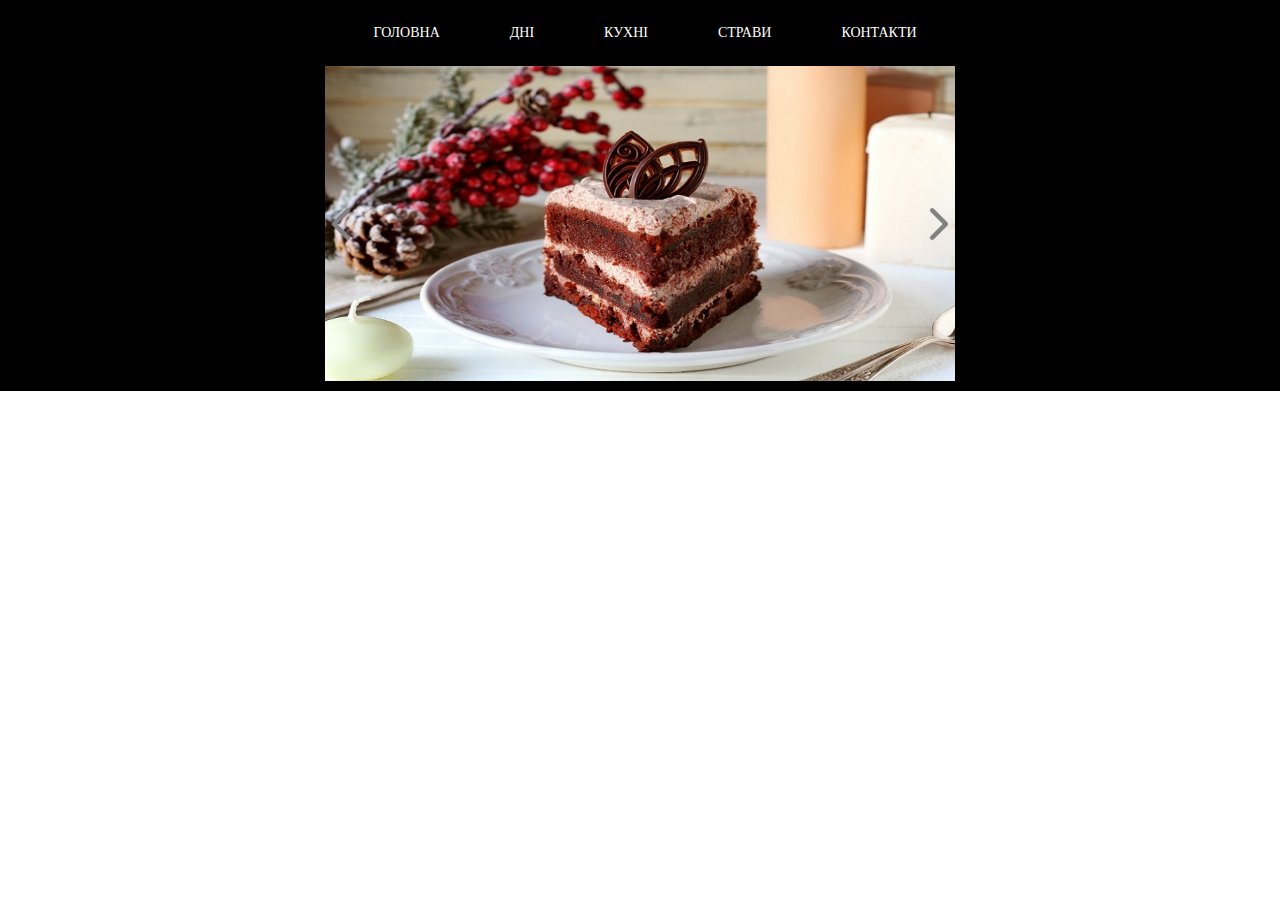
==== index.html @ be26b43a "first" ====
<!DOCTYPE html>
<html>
<head>
    <meta charset="UTF-8">
    <meta name="viewport" content="width=device-width, initial-scale=1.0">
    <meta http-equiv="X-UA-Compatible" content="ie=edge">
    <link rel="stylesheet" href="style.css">
    <title>Document</title>
</head>
<body>
    <header class="header">
        <nav class="menu">
            <ul>
                <li class="menu-item"><a href="index.html">Головна</a></li>
                <li class="menu-item">
                    <a href="pages/dishes.html">Дні</a>
                    <ul class="sub-menu">
                        <li class="menu-item"><a href="#">Понеділок</a></li>
                        <li class="menu-item"><a href="#">Вівторок</a></li>
                        <li class="menu-item"><a href="#">Середа</a></li>
                        <li class="menu-item"><a href="#">Четверг</a></li>
                        <li class="menu-item"><a href="#">П'ятниця</a></li>
                        <li class="menu-item"><a href="#">Субота</a></li>
                        <li class="menu-item"><a href="#">Неділя</a></li>
                    </ul>
                </li>
                <li class="menu-item">
                    <a href="#">Кухні</a>
                    <ul class="sub-menu">
                            <li class="menu-item"><a href="#">Французька</a></li>
                            <li class="menu-item"><a href="#">Італійська</a></li>
                            <li class="menu-item"><a href="#">Українська</a></li>
                            <li class="menu-item"><a href="#">Японська</a></li>
                    </ul>
                </li>
                <li class="menu-item">
                    <a href="#">Страви</a>
                    <ul class="sub-menu">
                            <li class="menu-item"><a href="#">Салати</a></li>
                            <li class="menu-item"><a href="#">Супи</a></li>
                            <li class="menu-item"><a href="#">Десерти</a></li>
                            <li class="menu-item"><a href="#">Напої</a></li>
                            <li class="menu-item"><a href="#">Піца</a></li>
                    </ul>
                </li>
                <li class="menu-item">
                    <a href="pages/contact.html">Контакти</a>
                </li>
            </ul>
        </nav>
        <div class="slider">
            <img src="images/slide1.jpg" alt="1" class="mySlides">
            <img src="images/slide2.jpg" alt="2" class="mySlides">
            <img src="images/slide3.jpg" alt="3" class="mySlides">
            <img src="images/slide4.jpg" alt="4" class="mySlides">
            <img src="images/slide5.jpg" alt="5" class="mySlides">
            <img src="images/slide6.jpg" alt="6" class="mySlides">
            <img src="images/slide7.jpg" alt="7" class="mySlides">
            
            <div class="arrows">
                <img src="images/right-arrow.png" alt="" class="leftArrow" onclick="addSlide(-1)">
                <img src="images/right-arrow.png" alt="" class="rightArrow" onclick="addSlide(-1)">
            </div>            
        </div>
    </header>

    <script src="js/slider.js"></script>
</body>
</html>
---- style.css ----
body {
    padding: 0;
    margin: 0;
}

/* HEADER */
.header {
    padding: 10px;
    background-color: black;
    margin: 0;
}

/* MENU */
.menu {
    margin: 0;
    margin-bottom: 10px;
    padding: 0;  
}

ul {
    padding: 0;
    margin: 0;
}
.menu ul, .menu ol {
  list-style: none;
}    

.menu > ul {
    display: flex;
    justify-content: center;
}    
.menu-item a {
    display: block;
    /* background: #ececed; */
    padding: 15px 30px 15px 40px;
    font-size: 14px;
    /* color: #454547; */
    color: white;
    text-decoration: none;
    text-transform:uppercase;
}

.menu-item a:hover {
    color: darkgreen;
}

.menu-item {
    position: relative;
}   

/* SUB MENU */
.sub-menu {
    position: absolute;
    min-width: 150px;
    display: none;
    z-index: 1;
}   

.sub-menu li a {
    padding: 10px;
    text-transform: none;
    /* background: #e4e4e5; */
    background: black;
}   

.sub-menu li a:hover {
    color: darkgreen;
}

.menu-item:hover > .sub-menu {
    display: block;
}

/* SLIDER */

.slider {
  width: 50%;
  margin: auto;
  position: relative;
}

.mySlides {
    display: none;
    width: 100%;
}

.arrows {
    position: absolute;
    top: 50%;
    width: 100%;
    transform: translateY(-50%);
}

.leftArrow {
    float: left;
    cursor: pointer;
    transform: rotate(180deg);
}

.rightArrow {
    float: right;
    cursor: pointer;
}

/* CONTENT */

.content {
    display: flex;
}

.dish {
    border: 1px solid black;
}
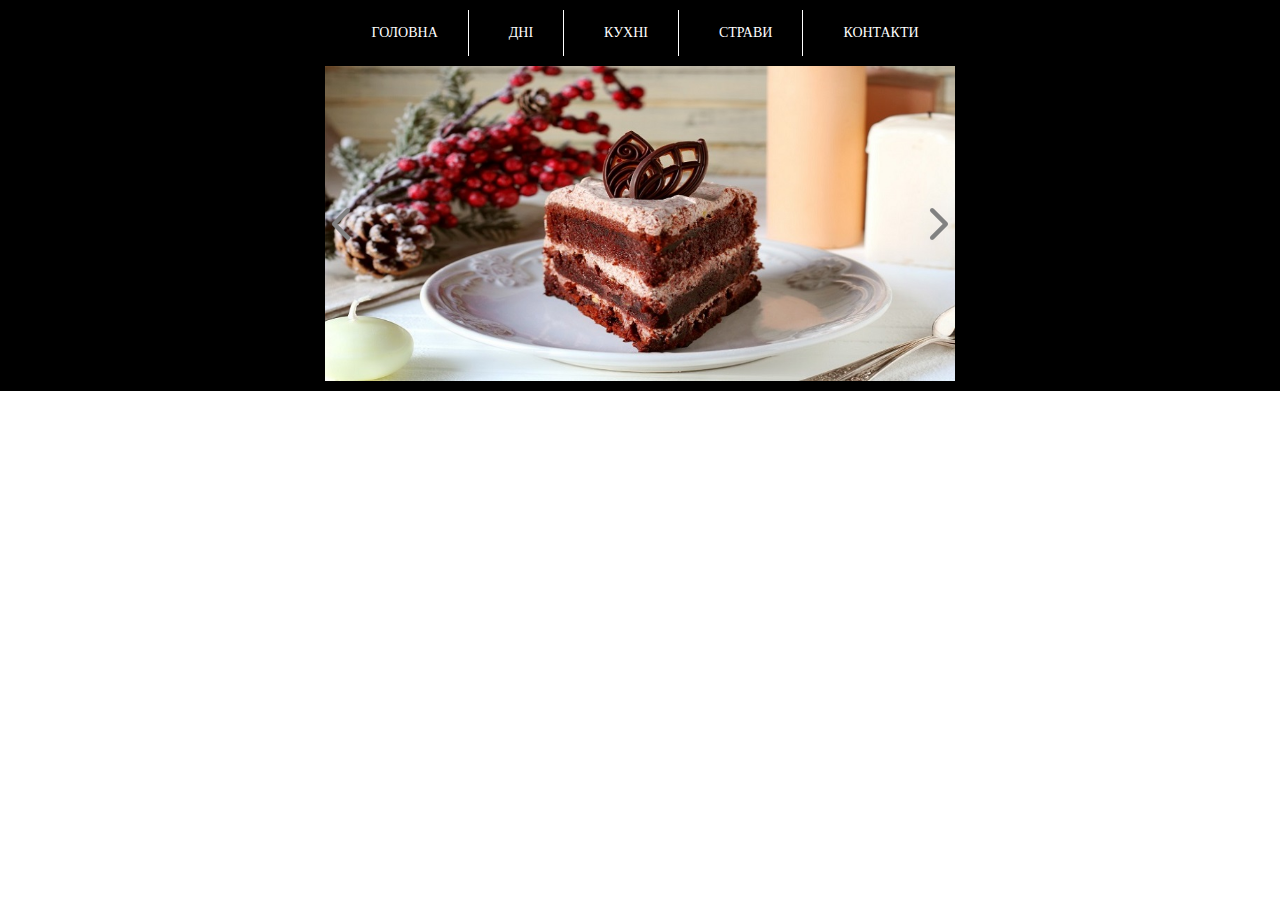
==== commit e2ce063e: "contact page, pagination" ====
--- a/index.html
+++ b/index.html
@@ -13,34 +13,34 @@
             <ul>
                 <li class="menu-item"><a href="index.html">Головна</a></li>
                 <li class="menu-item">
-                    <a href="pages/dishes.html">Дні</a>
+                    <a href="#">Дні</a>
                     <ul class="sub-menu">
-                        <li class="menu-item"><a href="#">Понеділок</a></li>
-                        <li class="menu-item"><a href="#">Вівторок</a></li>
-                        <li class="menu-item"><a href="#">Середа</a></li>
-                        <li class="menu-item"><a href="#">Четверг</a></li>
-                        <li class="menu-item"><a href="#">П'ятниця</a></li>
-                        <li class="menu-item"><a href="#">Субота</a></li>
-                        <li class="menu-item"><a href="#">Неділя</a></li>
+                        <li class="sub-menu-item"><a href="pages/dishes.html?filter=понеділок">Понеділок</a></li>
+                        <li class="sub-menu-item"><a href="pages/dishes.html?filter=вівторок">Вівторок</a></li>
+                        <li class="sub-menu-item"><a href="pages/dishes.html?filter=середа">Середа</a></li>
+                        <li class="sub-menu-item"><a href="pages/dishes.html?filter=четверг">Четверг</a></li>
+                        <li class="sub-menu-item"><a href="pages/dishes.html?filter=п'ятниця">П'ятниця</a></li>
+                        <li class="sub-menu-item"><a href="pages/dishes.html?filter=субота">Субота</a></li>
+                        <li class="sub-menu-item"><a href="pages/dishes.html?filter=неділя">Неділя</a></li>
                     </ul>
                 </li>
                 <li class="menu-item">
                     <a href="#">Кухні</a>
                     <ul class="sub-menu">
-                            <li class="menu-item"><a href="#">Французька</a></li>
-                            <li class="menu-item"><a href="#">Італійська</a></li>
-                            <li class="menu-item"><a href="#">Українська</a></li>
-                            <li class="menu-item"><a href="#">Японська</a></li>
+                            <li class="sub-menu-item"><a href="pages/dishes.html?filter=французька">Французька</a></li>
+                            <li class="sub-menu-item"><a href="pages/dishes.html?filter=італійська">Італійська</a></li>
+                            <li class="sub-menu-item"><a href="pages/dishes.html?filter=українська">Українська</a></li>
+                            <li class="sub-menu-item"><a href="pages/dishes.html?filter=японська">Японська</a></li>
                     </ul>
                 </li>
                 <li class="menu-item">
                     <a href="#">Страви</a>
                     <ul class="sub-menu">
-                            <li class="menu-item"><a href="#">Салати</a></li>
-                            <li class="menu-item"><a href="#">Супи</a></li>
-                            <li class="menu-item"><a href="#">Десерти</a></li>
-                            <li class="menu-item"><a href="#">Напої</a></li>
-                            <li class="menu-item"><a href="#">Піца</a></li>
+                            <li class="sub-menu-item"><a href="pages/dishes.html?filter=салат">Салати</a></li>
+                            <li class="sub-menu-item"><a href="pages/dishes.html?filter=суп">Супи</a></li>
+                            <li class="sub-menu-item"><a href="pages/dishes.html?filter=десерт">Десерти</a></li>
+                            <li class="sub-menu-item"><a href="pages/dishes.html?filter=напій">Напої</a></li>
+                            <li class="sub-menu-item"><a href="pages/dishes.html?filter=піца">Піца</a></li>
                     </ul>
                 </li>
                 <li class="menu-item">
--- a/style.css
+++ b/style.css
@@ -31,13 +31,19 @@
 }    
 .menu-item a {
     display: block;
-    /* background: #ececed; */
     padding: 15px 30px 15px 40px;
     font-size: 14px;
-    /* color: #454547; */
     color: white;
     text-decoration: none;
     text-transform:uppercase;
+}
+
+.menu-item > a {    
+    border-right: 1px solid white;
+}
+
+.menu > ul > li:last-child > a {
+    border-right: 0;
 }
 
 .menu-item a:hover {
@@ -45,8 +51,13 @@
 }
 
 .menu-item {
-    position: relative;
+    position: relative;    
 }   
+
+
+.menu:last-child {
+    border-right-color: black;
+}
 
 /* SUB MENU */
 .sub-menu {
@@ -56,14 +67,13 @@
     z-index: 1;
 }   
 
-.sub-menu li a {
+.sub-menu-item a {
     padding: 10px;
     text-transform: none;
-    /* background: #e4e4e5; */
     background: black;
 }   
 
-.sub-menu li a:hover {
+.sub-menu-item a:hover {
     color: darkgreen;
 }
 
@@ -104,10 +114,52 @@
 
 /* CONTENT */
 
-.content {
+#content {
     display: flex;
+    flex-wrap: wrap;
 }
 
 .dish {
     border: 1px solid black;
+    width: 15%;
+    margin: 10px;
+    padding: 5px;
+    background-color: lightgray;
+    display: none;
+}
+
+.dish-icon {
+    width: 100%;
+}
+
+/* CONTACT */
+
+.contact-content {
+    margin: auto;
+    width: 50%;
+}
+#map {
+    width: 100%;
+    height: 500px;
+}
+
+/* PAGINATION */
+
+.pagination-active {
+    color: darkgreen;
+    background-color: lightgray;
+}
+
+.paginator {
+    width: min-content;
+    margin: auto;
+}
+
+.paginator span {
+    margin: 5px;
+    padding: 5px;
+}
+
+.paginator span:hover {
+    cursor: pointer;
 }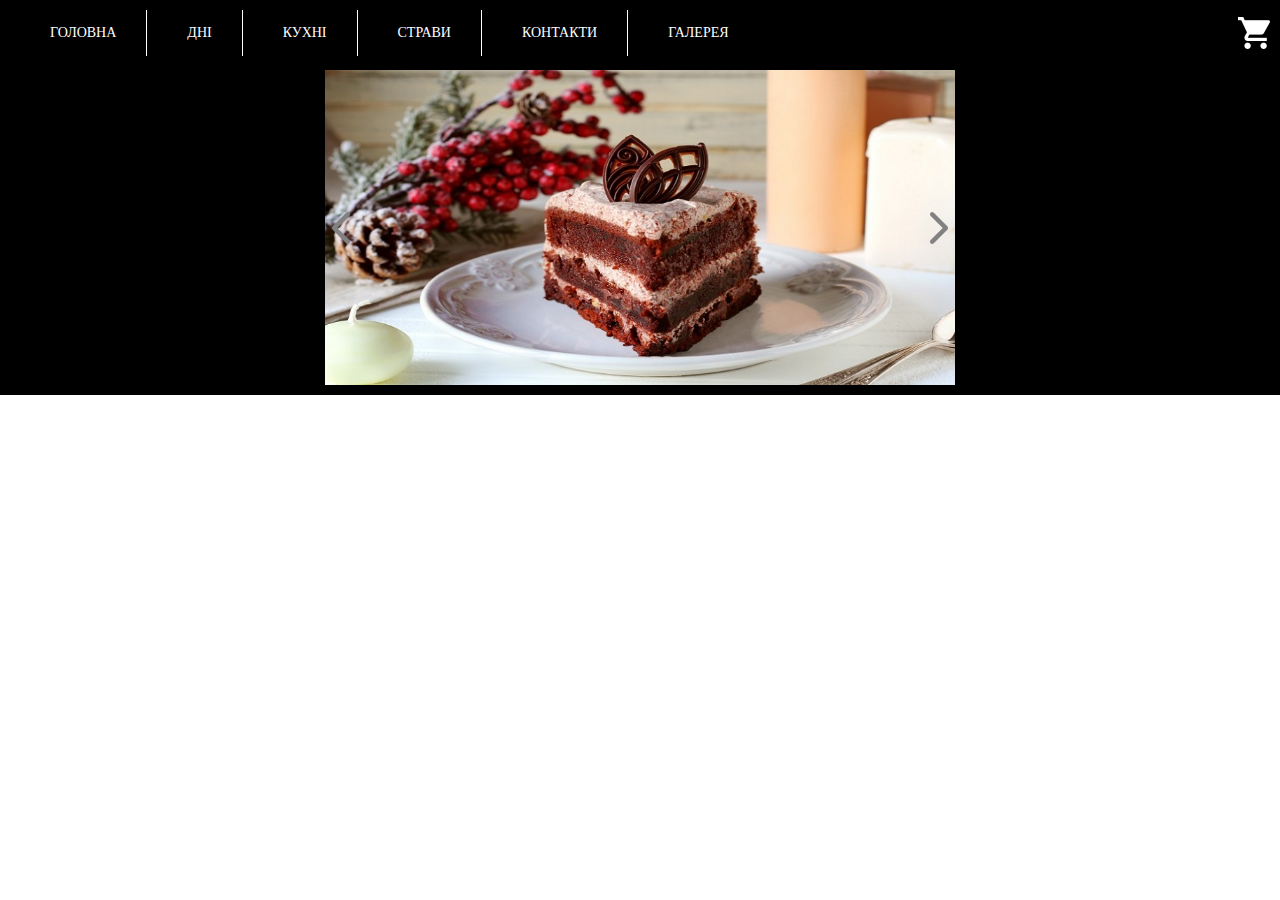
==== commit b9214511: "basket" ====
--- a/index.html
+++ b/index.html
@@ -9,45 +9,52 @@
 </head>
 <body>
     <header class="header">
-        <nav class="menu">
-            <ul>
-                <li class="menu-item"><a href="index.html">Головна</a></li>
-                <li class="menu-item">
-                    <a href="#">Дні</a>
-                    <ul class="sub-menu">
-                        <li class="sub-menu-item"><a href="pages/dishes.html?filter=понеділок">Понеділок</a></li>
-                        <li class="sub-menu-item"><a href="pages/dishes.html?filter=вівторок">Вівторок</a></li>
-                        <li class="sub-menu-item"><a href="pages/dishes.html?filter=середа">Середа</a></li>
-                        <li class="sub-menu-item"><a href="pages/dishes.html?filter=четверг">Четверг</a></li>
-                        <li class="sub-menu-item"><a href="pages/dishes.html?filter=п'ятниця">П'ятниця</a></li>
-                        <li class="sub-menu-item"><a href="pages/dishes.html?filter=субота">Субота</a></li>
-                        <li class="sub-menu-item"><a href="pages/dishes.html?filter=неділя">Неділя</a></li>
-                    </ul>
-                </li>
-                <li class="menu-item">
-                    <a href="#">Кухні</a>
-                    <ul class="sub-menu">
-                            <li class="sub-menu-item"><a href="pages/dishes.html?filter=французька">Французька</a></li>
-                            <li class="sub-menu-item"><a href="pages/dishes.html?filter=італійська">Італійська</a></li>
-                            <li class="sub-menu-item"><a href="pages/dishes.html?filter=українська">Українська</a></li>
-                            <li class="sub-menu-item"><a href="pages/dishes.html?filter=японська">Японська</a></li>
-                    </ul>
-                </li>
-                <li class="menu-item">
-                    <a href="#">Страви</a>
-                    <ul class="sub-menu">
-                            <li class="sub-menu-item"><a href="pages/dishes.html?filter=салат">Салати</a></li>
-                            <li class="sub-menu-item"><a href="pages/dishes.html?filter=суп">Супи</a></li>
-                            <li class="sub-menu-item"><a href="pages/dishes.html?filter=десерт">Десерти</a></li>
-                            <li class="sub-menu-item"><a href="pages/dishes.html?filter=напій">Напої</a></li>
-                            <li class="sub-menu-item"><a href="pages/dishes.html?filter=піца">Піца</a></li>
-                    </ul>
-                </li>
-                <li class="menu-item">
-                    <a href="pages/contact.html">Контакти</a>
-                </li>
-            </ul>
-        </nav>
+        <div class="top-panel">
+            <nav class="menu">
+                <ul>
+                    <li class="menu-item"><a href="index.html">Головна</a></li>
+                    <li class="menu-item">
+                        <a href="#">Дні</a>
+                        <ul class="sub-menu">
+                            <li class="sub-menu-item"><a href="pages/dishes.html?filter=понеділок">Понеділок</a></li>
+                            <li class="sub-menu-item"><a href="pages/dishes.html?filter=вівторок">Вівторок</a></li>
+                            <li class="sub-menu-item"><a href="pages/dishes.html?filter=середа">Середа</a></li>
+                            <li class="sub-menu-item"><a href="pages/dishes.html?filter=четверг">Четверг</a></li>
+                            <li class="sub-menu-item"><a href="pages/dishes.html?filter=п'ятниця">П'ятниця</a></li>
+                            <li class="sub-menu-item"><a href="pages/dishes.html?filter=субота">Субота</a></li>
+                            <li class="sub-menu-item"><a href="pages/dishes.html?filter=неділя">Неділя</a></li>
+                        </ul>
+                    </li>
+                    <li class="menu-item">
+                        <a href="#">Кухні</a>
+                        <ul class="sub-menu">
+                                <li class="sub-menu-item"><a href="pages/dishes.html?filter=французька">Французька</a></li>
+                                <li class="sub-menu-item"><a href="pages/dishes.html?filter=італійська">Італійська</a></li>
+                                <li class="sub-menu-item"><a href="pages/dishes.html?filter=українська">Українська</a></li>
+                                <li class="sub-menu-item"><a href="pages/dishes.html?filter=японська">Японська</a></li>
+                        </ul>
+                    </li>
+                    <li class="menu-item">
+                        <a href="#">Страви</a>
+                        <ul class="sub-menu">
+                                <li class="sub-menu-item"><a href="pages/dishes.html?filter=салат">Салати</a></li>
+                                <li class="sub-menu-item"><a href="pages/dishes.html?filter=суп">Супи</a></li>
+                                <li class="sub-menu-item"><a href="pages/dishes.html?filter=десерт">Десерти</a></li>
+                                <li class="sub-menu-item"><a href="pages/dishes.html?filter=напій">Напої</a></li>
+                                <li class="sub-menu-item"><a href="pages/dishes.html?filter=піца">Піца</a></li>
+                        </ul>
+                    </li>
+                    <li class="menu-item">
+                        <a href="pages/contact.html">Контакти</a>
+                    </li>
+                    <li class="menu-item">
+                            <a href="pages/galery.html">Галерея</a>
+                    </li>
+                </ul>
+            </nav>
+            <img src="images/basket.png" alt="basket" id="basket">
+        </div>
+        
         <div class="slider">
             <img src="images/slide1.jpg" alt="1" class="mySlides">
             <img src="images/slide2.jpg" alt="2" class="mySlides">
@@ -64,6 +71,17 @@
         </div>
     </header>
 
+    <div id="basket-div">
+            <div class="basket-header">
+                <span>Корзина</span>
+                <button class="close-btn">x</button>
+            </div>
+            <div class="basket-content"></div>
+    </div>
+
+
+    <script src="js/localStorage.js"></script>
     <script src="js/slider.js"></script>
+    <script src="js/basket.js"></script>
 </body>
 </html>--- a/style.css
+++ b/style.css
@@ -10,11 +10,24 @@
     margin: 0;
 }
 
+.top-panel {
+    position: fixed;
+    top: 0;
+    left: 0;
+    right: 0;
+    padding: 10px;
+    display: flex;
+    justify-content: space-between;
+    align-items: center;  
+    z-index: 4;
+    background-color: black;
+}
+
 /* MENU */
 .menu {
-    margin: 0;
-    margin-bottom: 10px;
-    padding: 0;  
+    display: block;
+    margin: 0;
+    padding: 0;
 }
 
 ul {
@@ -86,7 +99,8 @@
 .slider {
   width: 50%;
   margin: auto;
-  position: relative;
+  position: relative;  
+  margin-top: 60px;  
 }
 
 .mySlides {
@@ -117,6 +131,7 @@
 #content {
     display: flex;
     flex-wrap: wrap;
+    margin-top: 60px;
 }
 
 .dish {
@@ -124,12 +139,20 @@
     width: 15%;
     margin: 10px;
     padding: 5px;
+    padding-bottom: 20px;
     background-color: lightgray;
     display: none;
+    position: relative;
 }
 
 .dish-icon {
     width: 100%;
+}
+
+.add-btn {
+    position: absolute;
+    bottom: 5px;
+    left: 5px;
 }
 
 /* CONTACT */
@@ -137,6 +160,7 @@
 .contact-content {
     margin: auto;
     width: 50%;
+    margin-top: 60px;
 }
 #map {
     width: 100%;
@@ -158,8 +182,52 @@
 .paginator span {
     margin: 5px;
     padding: 5px;
-}
-
-.paginator span:hover {
     cursor: pointer;
+}
+
+/* BASKET */
+
+#basket-div {
+    display: none;
+    position: fixed;
+    left: 50%;
+    top: 50%;
+    transform: translate(-50%, -50%);
+    background-color: lightgray;
+    min-width: 300px;
+    min-height: 300px;
+    z-index: 100;
+}
+
+.basket-header {
+    padding: 5px;
+    border-bottom: 1px dotted black;
+}
+
+.basket-content {
+    padding: 5px;
+}
+
+.close-btn {
+    background-color: transparent;
+    float: right;
+}
+
+.plus-btn {
+    margin-right: 5px;
+}
+
+.minus-btn {
+    margin-left: 5px;
+}
+
+.basket-elem {
+    display: flex;
+    justify-content: space-between;
+    align-items: center;
+}
+
+.basket-elem > * {
+    flex: 1;
+    text-align: center;
 }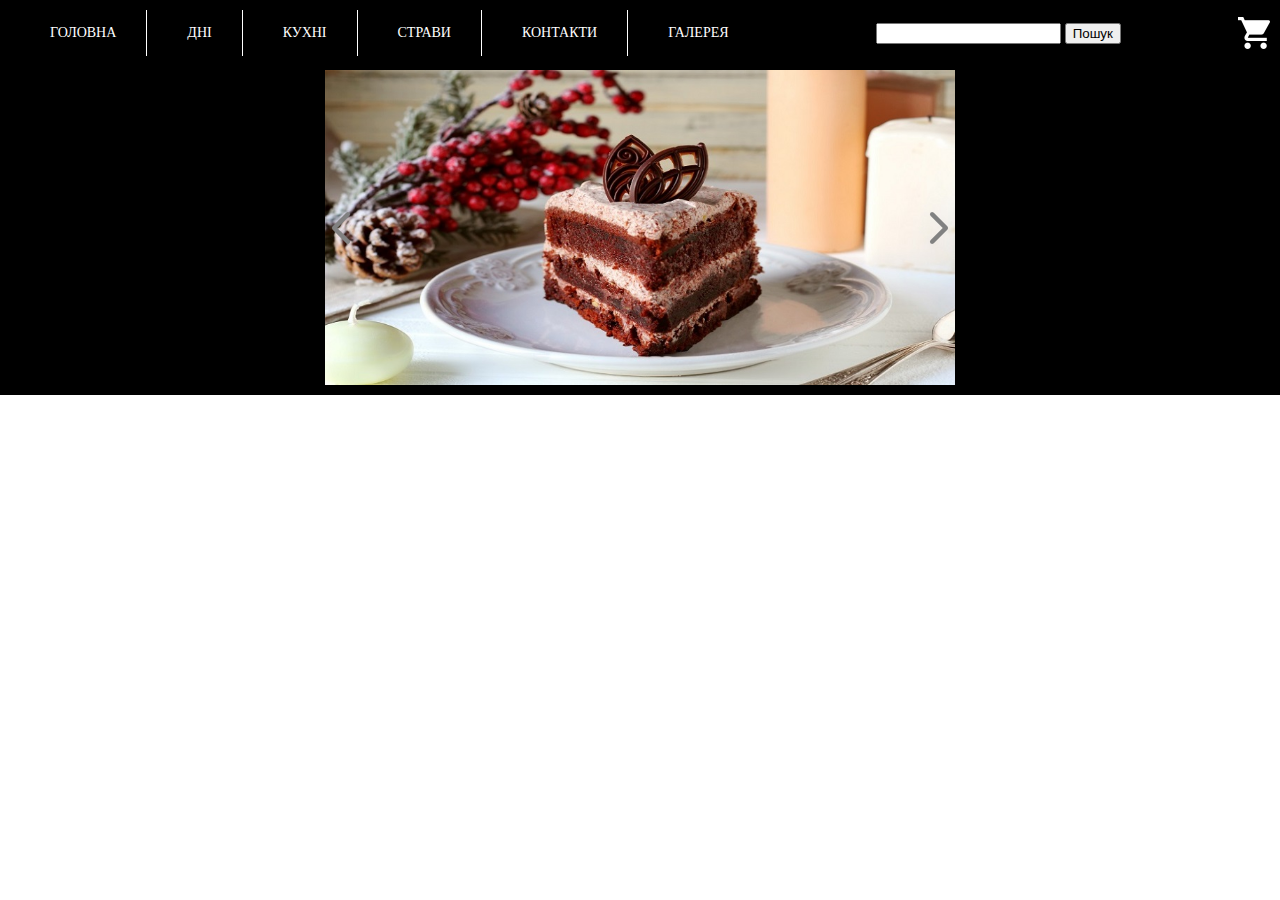
==== commit f0882a32: "search, filter" ====
--- a/index.html
+++ b/index.html
@@ -16,32 +16,31 @@
                     <li class="menu-item">
                         <a href="#">Дні</a>
                         <ul class="sub-menu">
-                            <li class="sub-menu-item"><a href="pages/dishes.html?filter=понеділок">Понеділок</a></li>
-                            <li class="sub-menu-item"><a href="pages/dishes.html?filter=вівторок">Вівторок</a></li>
-                            <li class="sub-menu-item"><a href="pages/dishes.html?filter=середа">Середа</a></li>
-                            <li class="sub-menu-item"><a href="pages/dishes.html?filter=четверг">Четверг</a></li>
-                            <li class="sub-menu-item"><a href="pages/dishes.html?filter=п'ятниця">П'ятниця</a></li>
-                            <li class="sub-menu-item"><a href="pages/dishes.html?filter=субота">Субота</a></li>
-                            <li class="sub-menu-item"><a href="pages/dishes.html?filter=неділя">Неділя</a></li>
+                            <li class="sub-menu-item"><a href="pages/dishes.html?category=понеділок">Понеділок</a></li>
+                            <li class="sub-menu-item"><a href="pages/dishes.html?category=вівторок">Вівторок</a></li>
+                            <li class="sub-menu-item"><a href="pages/dishes.html?category=середа">Середа</a></li>
+                            <li class="sub-menu-item"><a href="pages/dishes.html?category=четверг">Четверг</a></li>
+                            <li class="sub-menu-item"><a href="pages/dishes.html?category=п'ятниця">П'ятниця</a></li>
+                            <li class="sub-menu-item"><a href="pages/dishes.html?category=субота">Субота</a></li>
+                            <li class="sub-menu-item"><a href="pages/dishes.html?category=неділя">Неділя</a></li>
                         </ul>
                     </li>
                     <li class="menu-item">
                         <a href="#">Кухні</a>
                         <ul class="sub-menu">
-                                <li class="sub-menu-item"><a href="pages/dishes.html?filter=французька">Французька</a></li>
-                                <li class="sub-menu-item"><a href="pages/dishes.html?filter=італійська">Італійська</a></li>
-                                <li class="sub-menu-item"><a href="pages/dishes.html?filter=українська">Українська</a></li>
-                                <li class="sub-menu-item"><a href="pages/dishes.html?filter=японська">Японська</a></li>
+                            <li class="sub-menu-item"><a href="pages/dishes.html?category=французька">Французька</a></li>
+                            <li class="sub-menu-item"><a href="pages/dishes.html?category=італійська">Італійська</a></li>
+                            <li class="sub-menu-item"><a href="pages/dishes.html?category=українська">Українська</a></li>
+                            <li class="sub-menu-item"><a href="pages/dishes.html?category=японська">Японська</a></li>
                         </ul>
                     </li>
                     <li class="menu-item">
                         <a href="#">Страви</a>
                         <ul class="sub-menu">
-                                <li class="sub-menu-item"><a href="pages/dishes.html?filter=салат">Салати</a></li>
-                                <li class="sub-menu-item"><a href="pages/dishes.html?filter=суп">Супи</a></li>
-                                <li class="sub-menu-item"><a href="pages/dishes.html?filter=десерт">Десерти</a></li>
-                                <li class="sub-menu-item"><a href="pages/dishes.html?filter=напій">Напої</a></li>
-                                <li class="sub-menu-item"><a href="pages/dishes.html?filter=піца">Піца</a></li>
+                                <li class="sub-menu-item"><a href="pages/dishes.html?category=салат">Салати</a></li>
+                            <li class="sub-menu-item"><a href="pages/dishes.html?category=гарячі_страви">Гарячі страви</a></li>
+                            <li class="sub-menu-item"><a href="pages/dishes.html?category=десерт">Десерти</a></li>
+                            <li class="sub-menu-item"><a href="pages/dishes.html?category=піца">Піца</a></li>
                         </ul>
                     </li>
                     <li class="menu-item">
@@ -52,6 +51,10 @@
                     </li>
                 </ul>
             </nav>
+            <div class="search">                
+                <input type="text" id="search-input">
+                <button id="search-btn">Пошук</button>
+            </div>
             <img src="images/basket.png" alt="basket" id="basket">
         </div>
         
@@ -71,17 +74,20 @@
         </div>
     </header>
 
-    <div id="basket-div">
-            <div class="basket-header">
-                <span>Корзина</span>
-                <button class="close-btn">x</button>
-            </div>
-            <div class="basket-content"></div>
+    <div class="content">
+        <div id="basket-div">
+                <div class="basket-header">
+                    <span>Корзина</span>
+                    <button class="close-btn">x</button>
+                </div>
+                <div class="basket-content"></div>
+        </div>
     </div>
 
-
     <script src="js/localStorage.js"></script>
+    <script src="js/data.js"></script>
     <script src="js/slider.js"></script>
     <script src="js/basket.js"></script>
+    <script src="js/search.js"></script>
 </body>
 </html>--- a/style.css
+++ b/style.css
@@ -1,6 +1,10 @@
 body {
     padding: 0;
     margin: 0;
+}
+
+.content {
+    margin-top: 60px;
 }
 
 /* HEADER */
@@ -126,17 +130,18 @@
     cursor: pointer;
 }
 
-/* CONTENT */
-
-#content {
+/* DISHES */
+
+#dishes-content {
     display: flex;
     flex-wrap: wrap;
-    margin-top: 60px;
+    
+    padding: 10px 9%;
 }
 
 .dish {
     border: 1px solid black;
-    width: 15%;
+    width: 10em;
     margin: 10px;
     padding: 5px;
     padding-bottom: 20px;
@@ -147,6 +152,7 @@
 
 .dish-icon {
     width: 100%;
+    height: 7em;
 }
 
 .add-btn {
@@ -160,7 +166,7 @@
 .contact-content {
     margin: auto;
     width: 50%;
-    margin-top: 60px;
+    
 }
 #map {
     width: 100%;
@@ -175,8 +181,9 @@
 }
 
 .paginator {
-    width: min-content;
+    width: 30%;
     margin: auto;
+    text-align: center;
 }
 
 .paginator span {
@@ -193,10 +200,10 @@
     left: 50%;
     top: 50%;
     transform: translate(-50%, -50%);
-    background-color: lightgray;
-    min-width: 300px;
-    min-height: 300px;
+    background-color: lightseagreen;
+    min-width: 500px;
     z-index: 100;
+    border: 1px solid black;
 }
 
 .basket-header {
@@ -210,6 +217,7 @@
 
 .close-btn {
     background-color: transparent;
+    border-color: transparent;
     float: right;
 }
 
@@ -230,4 +238,26 @@
 .basket-elem > * {
     flex: 1;
     text-align: center;
+}
+
+/* GALERY */
+
+#galery-content {
+    display: flex;
+    justify-content: flex-start;
+    align-items: flex-start;
+    flex-wrap: wrap;
+    padding: 10px;
+    
+}
+
+.galery-img {
+    width: 300px;
+    margin: 10px;
+}
+
+/* FILTER */
+.filter {
+    float: left;
+    padding: 10px;
 }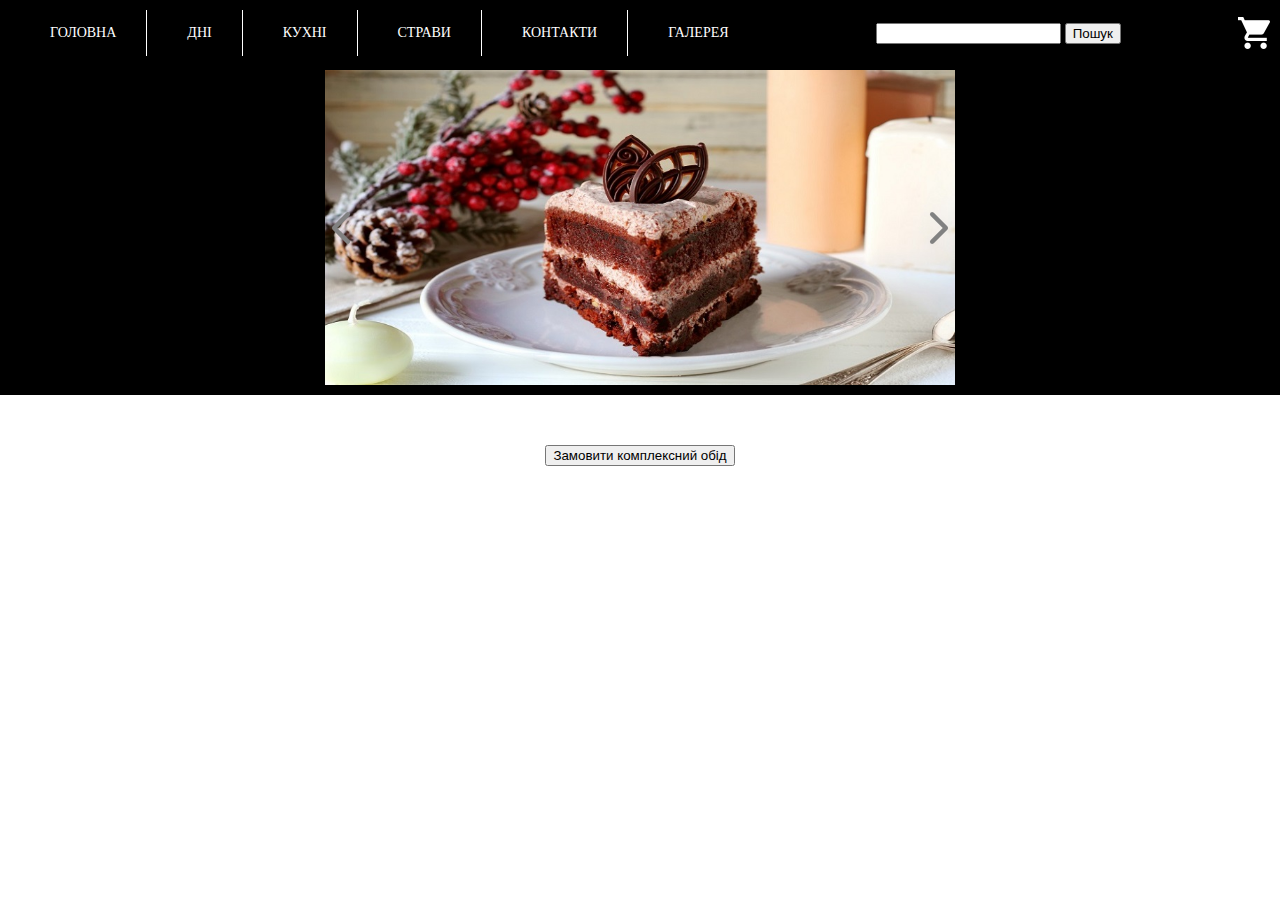
==== commit 976e0d1e: "final" ====
--- a/index.html
+++ b/index.html
@@ -74,6 +74,8 @@
         </div>
     </header>
 
+    <button id="buyComplex">Замовити комплексний обід</button>
+
     <div class="content">
         <div id="basket-div">
                 <div class="basket-header">
@@ -89,5 +91,6 @@
     <script src="js/slider.js"></script>
     <script src="js/basket.js"></script>
     <script src="js/search.js"></script>
+    <script src="js/index.js"></script>
 </body>
 </html>--- a/style.css
+++ b/style.css
@@ -5,6 +5,12 @@
 
 .content {
     margin-top: 60px;
+}
+
+#buyComplex {
+    display: block;
+    margin: auto;
+    margin-top: 50px;
 }
 
 /* HEADER */
@@ -240,6 +246,10 @@
     text-align: center;
 }
 
+.delete-btn {
+    flex-grow:0.1;
+}
+
 /* GALERY */
 
 #galery-content {
